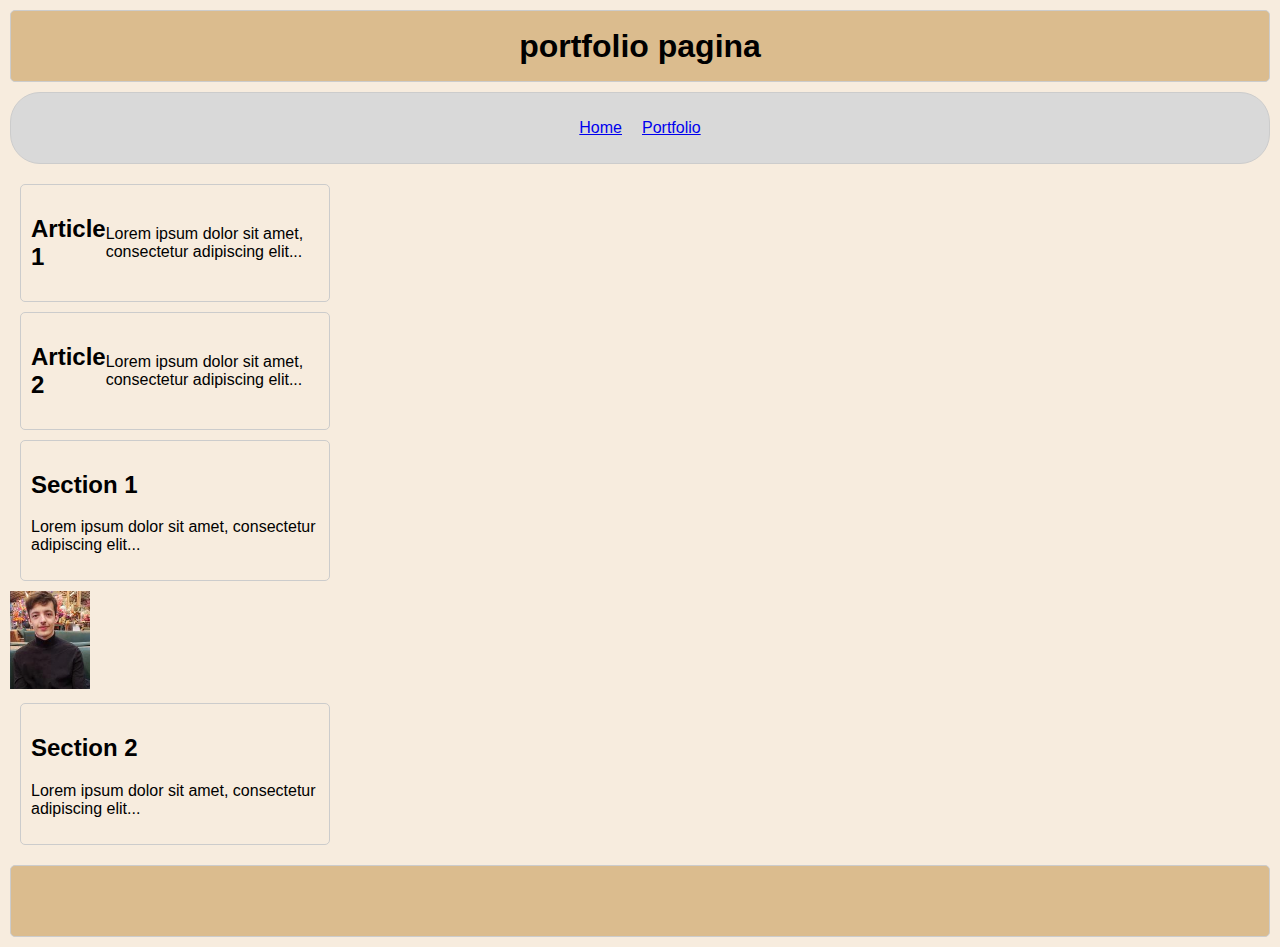
==== portfolio.html @ 8659346e "Add files via upload" ====
<!DOCTYPE html>
<html lang="en">

<head>
    <meta charset="UTF-8">
    <meta name="viewport" content="width=device-width, initial-scale=1.0">
    <title>Portfolio page</title>
    <link rel="stylesheet" href="style.css">
</head>

<body>
    <header class="header">
        <h1>portfolio pagina</h1>
    </header>

    <nav>
        <ul>
            <li><a href="index.html">Home</a></li>
            <li><a href="portfolio.html">Portfolio</a></li>
        </ul>
    </nav>

    <main>
        <div class="g1">
            <article>
                <h2>Article 1</h2>
                <p>Lorem ipsum dolor sit amet, consectetur adipiscing elit...</p>
            </article>

            <article>
                <h2>Article 2</h2>
                <p>Lorem ipsum dolor sit amet, consectetur adipiscing elit...</p>
            </article>

            <section>
                <h2>Section 1</h2>
                <p>Lorem ipsum dolor sit amet, consectetur adipiscing elit...</p>
            </section>
            <img src="screen.png" alt="Image 1">
            <section>
                <h2>Section 2</h2>
                <p>Lorem ipsum dolor sit amet, consectetur adipiscing elit...</p>
            </section>
        </div>
    </main>

    <footer class="footer">

    </footer>

    <script src="script.js"></script>
</body>

</html>
---- style.css ----
body {
    font-family: Arial, sans-serif;
    margin: 0;
    padding: 0;
    box-sizing: border-box;
    background-color: #F7ECDE;
    /* Set to match the color of the main/div */
}

/* Set background color for all relevant elements */
header,
nav,
article,
section,
footer {
    background-color: #F7ECDE;
}

/* Header, Nav, Main, Article, Section, Footer */
header,
nav,
article,
section,
footer {
    margin: 10px;
    padding: 10px;
    border: 1px solid #ccc;
    border-radius: 5px;
    background-color: #F7ECDE;
}

/* Header, Nav, Footer */
header,
nav,
footer {
    display: flex;
    justify-content: center;
    align-items: center;
    height: 50px;
    /* Set the height of header, nav, and footer to 50px */
}

/* Navigation Menu */
nav ul {
    list-style-type: none;
    display: flex;
    justify-content: space-around;
    padding: 0;
}

nav li {
    margin: 0;
    padding: 0;
}

/* Main Content */
main {
    display: grid;
    grid-template-columns: repeat(auto-fill, minmax(300px, 1fr));
    gap: 10px;
    min-height: 100px;
    /* Adjust the height as needed */
    margin: 10px;
    padding: 0;
    /* Remove padding */
}

article,
section {
    margin: 10px;
    padding: 10px;
    background-color: #F7ECDE;
    /* Set to match the color of the main/div */
    width: calc(100% - 20px);
    /* Set width to take up available space with margin accounted for */
}

/* Make articles with class .g1 span the full width */
article.g1,
section.g1 {
    grid-column: span 2;
    /* Span two grid columns */
    background-color: #F7ECDE;
    /* Set to match the color of the main/div */
    width: calc(100% - 20px);
    /* Set width to take up available space with margin accounted for */
}

/* Media Query for Smaller Screens */
@media screen and (max-width: 768px) {

    article,
    section {
        width: calc(100% - 20px);
        /* Set width to take up available space with margin accounted for on smaller screens */
    }

    /* Reset grid-column span for smaller screens */
    article.g1,
    section.g1 {
        grid-column: span 1;
    }
}

/* Footer */
.footer,
header {
    background-color: #DBBC8E;
    text-align: center;
    height: 50px;
    /* Set the height of the header and footer to 50px */
}

/* Navigation */
nav {
    background-color: #D9D9D9;
    border-radius: 30px;
}

/* Hide Element */
.g1 {
    visibility: hidden;
}

/* Show Element */
main .g1 {
    visibility: visible;
}

/* New styles to ensure spacing between menu items */
nav a {
    padding: 10px;
}


article {
    display: flex;
    align-items: center;
}

article img {
    margin-left: 10px;
    /* Pas de marge naar wens aan */
    max-width: 100%;
    /* Zorg ervoor dat de afbeelding binnen het artikel past */
}
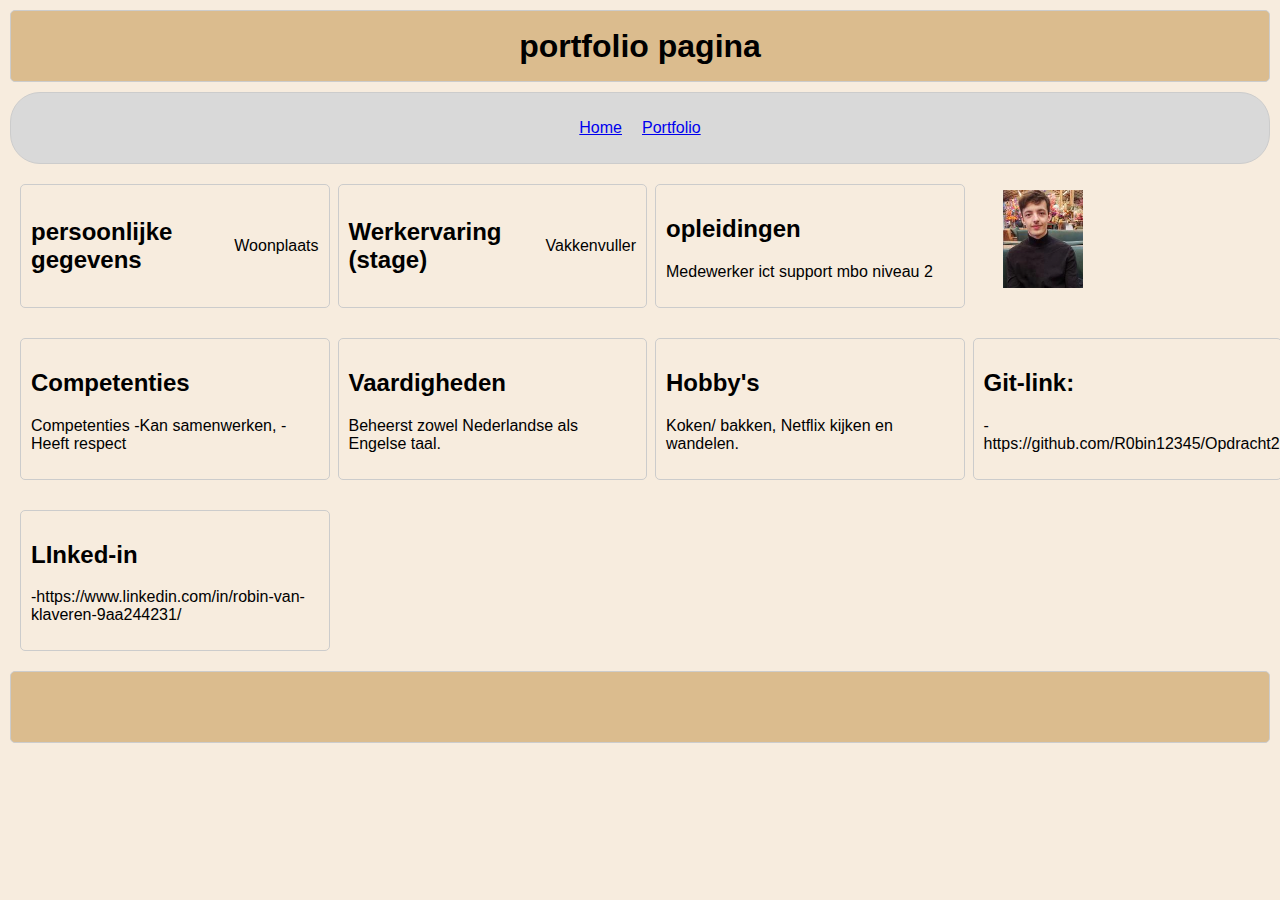
==== commit 0aa8cc23: "Update portfolio.html" ====
--- a/portfolio.html
+++ b/portfolio.html
@@ -12,43 +12,57 @@
     <header class="header">
         <h1>portfolio pagina</h1>
     </header>
-
     <nav>
         <ul>
             <li><a href="index.html">Home</a></li>
             <li><a href="portfolio.html">Portfolio</a></li>
         </ul>
     </nav>
-
     <main>
-        <div class="g1">
-            <article>
-                <h2>Article 1</h2>
-                <p>Lorem ipsum dolor sit amet, consectetur adipiscing elit...</p>
-            </article>
-
-            <article>
-                <h2>Article 2</h2>
-                <p>Lorem ipsum dolor sit amet, consectetur adipiscing elit...</p>
-            </article>
-
-            <section>
-                <h2>Section 1</h2>
-                <p>Lorem ipsum dolor sit amet, consectetur adipiscing elit...</p>
-            </section>
+        <article>
+            <h2>persoonlijke gegevens</h2>
+            <p>Woonplaats</p>
+        </article>
+        <article>
+            <h2>Werkervaring (stage)</h2>
+            <p>Vakkenvuller</p>
+        </article>
+        <section>
+            <h2> opleidingen </h2>
+            <p>Medewerker ict support mbo niveau 2</p>
+        </section>
+        <figure>
             <img src="screen.png" alt="Image 1">
-            <section>
-                <h2>Section 2</h2>
-                <p>Lorem ipsum dolor sit amet, consectetur adipiscing elit...</p>
-            </section>
-        </div>
+            <!---<figcaption>Image 1 d</figcaption>--->
+        </figure>
+        <section>
+            <h2> Competenties</h2>
+            <p> Competenties
+                -Kan samenwerken,
+                -Heeft respect </p>
+        </section>
+        <section>
+            <h2>Vaardigheden</h2>
+            <p> Beheerst zowel Nederlandse als Engelse taal.</p>
+        </section>
+        <section>
+            <h2>Hobby's</h2>
+            <p>Koken/ bakken, Netflix kijken en wandelen.</p>
+        </section>
+        <section>
+            <h2>Git-link:</h2>
+            <p>-https://github.com/R0bin12345/Opdracht2.gitp>
+        </section>
+        <section>
+            <h2>LInked-in </h2>
+            <p>
+                -https://www.linkedin.com/in/robin-van-klaveren-9aa244231/
+        </section>
     </main>
-
     <footer class="footer">
-
+        <!-- Footer content here -->
     </footer>
-
     <script src="script.js"></script>
 </body>
 
-</html>+</html>
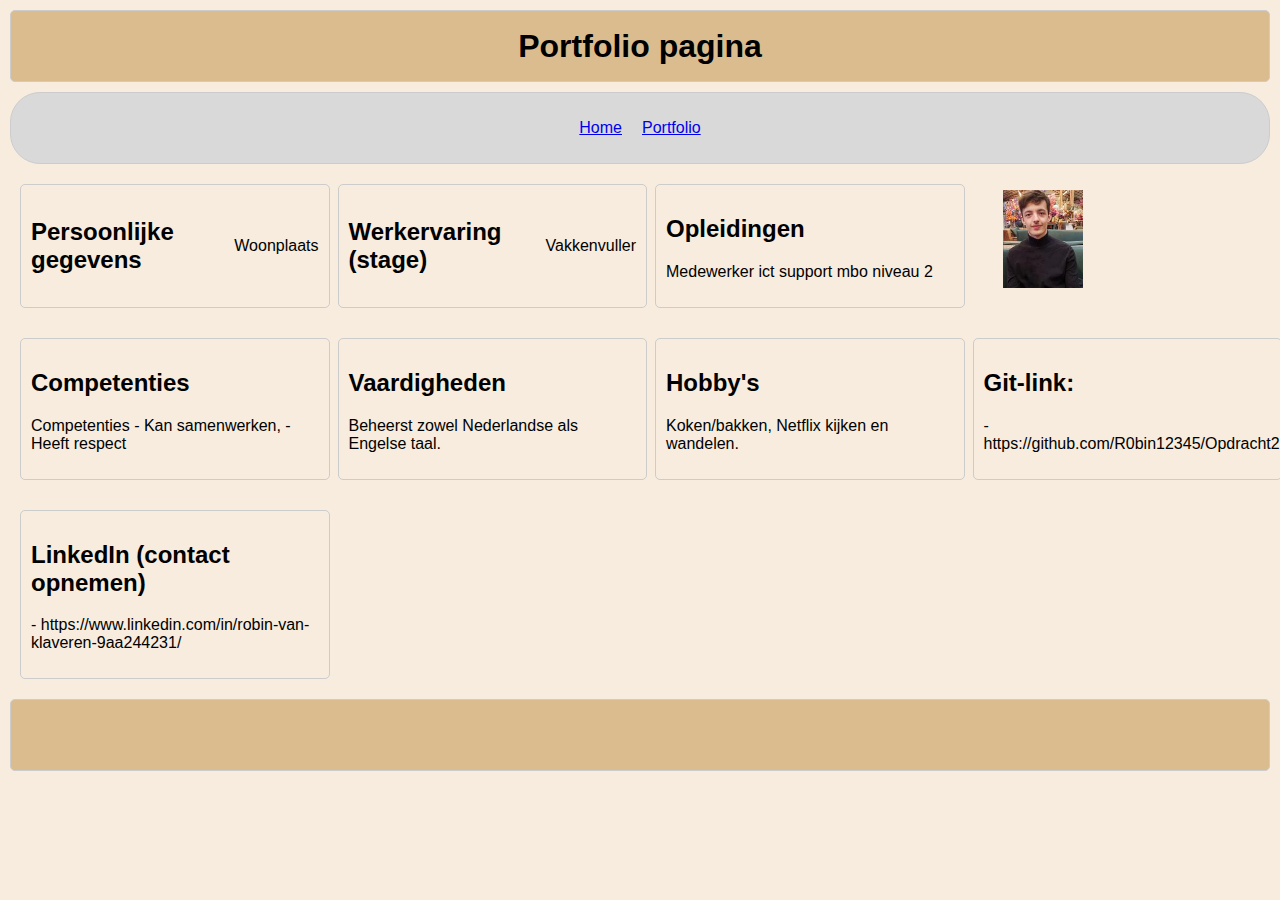
==== commit d830de4d: "Update portfolio.html" ====
--- a/portfolio.html
+++ b/portfolio.html
@@ -4,13 +4,15 @@
 <head>
     <meta charset="UTF-8">
     <meta name="viewport" content="width=device-width, initial-scale=1.0">
-    <title>Portfolio page</title>
+    <title>Portfolio van Robin van Klaveren</title>
+    <meta name="description"
+        content="Welkom op mijn portfolio. Hier vind je mijn persoonlijke gegevens, werkervaring, opleidingen, vaardigheden, hobby's en contactinformatie.">
     <link rel="stylesheet" href="style.css">
 </head>
 
 <body>
     <header class="header">
-        <h1>portfolio pagina</h1>
+        <h1>Portfolio pagina</h1>
     </header>
     <nav>
         <ul>
@@ -20,43 +22,40 @@
     </nav>
     <main>
         <article>
-            <h2>persoonlijke gegevens</h2>
+            <h2>Persoonlijke gegevens</h2><br>
+            <br>
             <p>Woonplaats</p>
         </article>
         <article>
-            <h2>Werkervaring (stage)</h2>
+            <h2>Werkervaring (stage)</h2><br>
             <p>Vakkenvuller</p>
         </article>
         <section>
-            <h2> opleidingen </h2>
+            <h2>Opleidingen</h2>
             <p>Medewerker ict support mbo niveau 2</p>
         </section>
         <figure>
-            <img src="screen.png" alt="Image 1">
-            <!---<figcaption>Image 1 d</figcaption>--->
+            <img src="screen.png" alt="Afbeelding van mijn portfolio">
         </figure>
         <section>
-            <h2> Competenties</h2>
-            <p> Competenties
-                -Kan samenwerken,
-                -Heeft respect </p>
+            <h2>Competenties</h2>
+            <p>Competenties - Kan samenwerken, - Heeft respect</p>
         </section>
         <section>
             <h2>Vaardigheden</h2>
-            <p> Beheerst zowel Nederlandse als Engelse taal.</p>
+            <p>Beheerst zowel Nederlandse als Engelse taal.</p>
         </section>
         <section>
             <h2>Hobby's</h2>
-            <p>Koken/ bakken, Netflix kijken en wandelen.</p>
+            <p>Koken/bakken, Netflix kijken en wandelen.</p>
         </section>
         <section>
             <h2>Git-link:</h2>
-            <p>-https://github.com/R0bin12345/Opdracht2.gitp>
+            <p>- https://github.com/R0bin12345/Opdracht2.git</p>
         </section>
         <section>
-            <h2>LInked-in </h2>
-            <p>
-                -https://www.linkedin.com/in/robin-van-klaveren-9aa244231/
+            <h2>LinkedIn (contact opnemen)</h2>
+            <p>- https://www.linkedin.com/in/robin-van-klaveren-9aa244231/</p>
         </section>
     </main>
     <footer class="footer">
--- a/style.css
+++ b/style.css
@@ -143,4 +143,13 @@
     /* Pas de marge naar wens aan */
     max-width: 100%;
     /* Zorg ervoor dat de afbeelding binnen het artikel past */
-}+}
+
+
+/* Voeg deze regel toe aan je bestaande stylesheet */
+
+article img,
+section img {
+    max-width: 100%;
+    height: auto;
+}
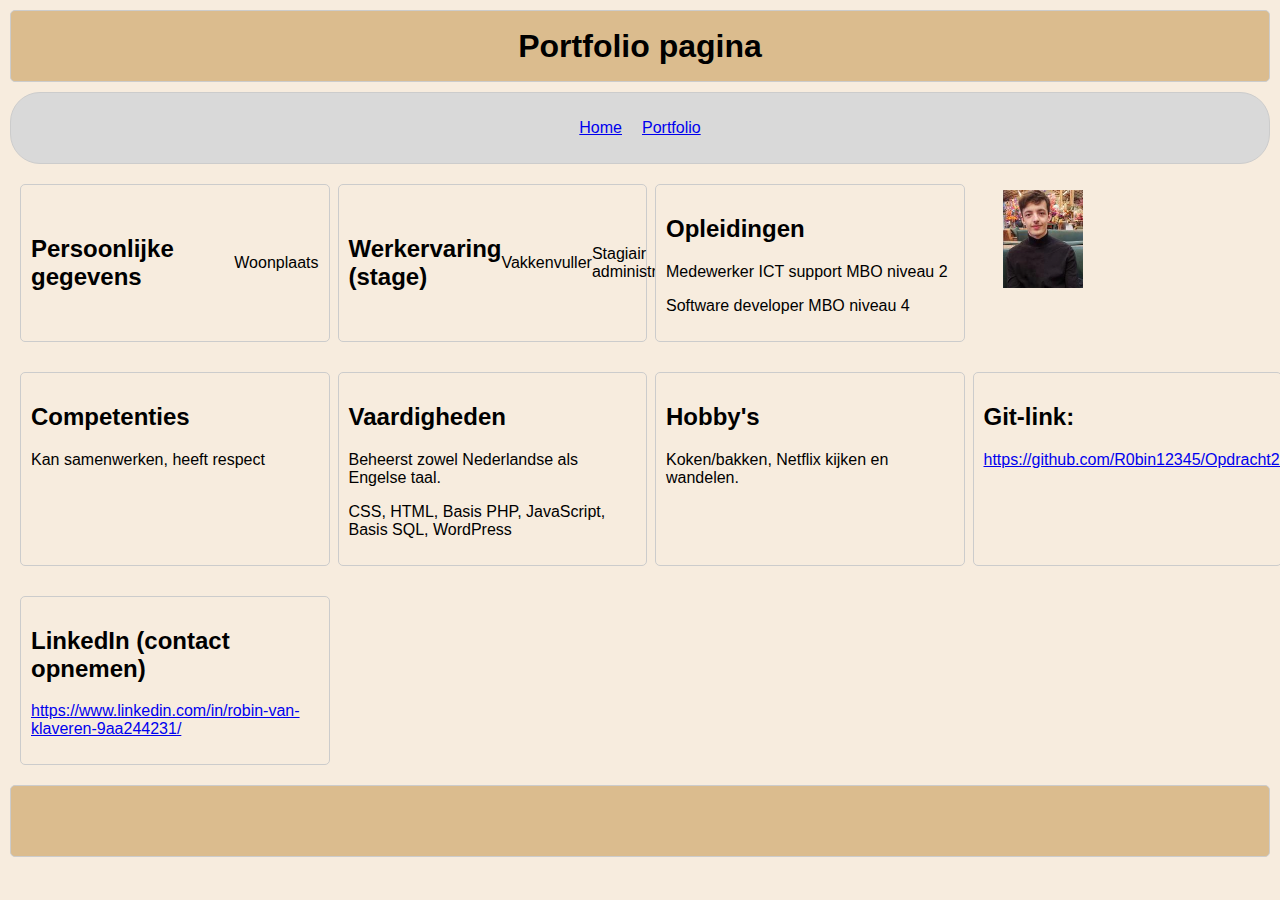
==== commit 287988ac: "Update portfolio.html" ====
--- a/portfolio.html
+++ b/portfolio.html
@@ -1,5 +1,5 @@
 <!DOCTYPE html>
-<html lang="en">
+<html lang="nl">
 
 <head>
     <meta charset="UTF-8">
@@ -22,28 +22,32 @@
     </nav>
     <main>
         <article>
-            <h2>Persoonlijke gegevens</h2><br>
-            <br>
+            <h2>Persoonlijke gegevens</h2>
             <p>Woonplaats</p>
         </article>
         <article>
-            <h2>Werkervaring (stage)</h2><br>
+            <h2>Werkervaring (stage)</h2>
             <p>Vakkenvuller</p>
+            <p>Stagiair administratie</p>
+            <p>Stagiair ICT-basischool</p>
+            <p>Stagiair medewerker dierenwinkel</p>
         </article>
         <section>
             <h2>Opleidingen</h2>
-            <p>Medewerker ict support mbo niveau 2</p>
+            <p>Medewerker ICT support MBO niveau 2</p>
+            <p>Software developer MBO niveau 4</p>
         </section>
         <figure>
             <img src="screen.png" alt="Afbeelding van mijn portfolio">
         </figure>
         <section>
             <h2>Competenties</h2>
-            <p>Competenties - Kan samenwerken, - Heeft respect</p>
+            <p>Kan samenwerken, heeft respect</p>
         </section>
         <section>
             <h2>Vaardigheden</h2>
             <p>Beheerst zowel Nederlandse als Engelse taal.</p>
+            <p>CSS, HTML, Basis PHP, JavaScript, Basis SQL, WordPress</p>
         </section>
         <section>
             <h2>Hobby's</h2>
@@ -51,11 +55,13 @@
         </section>
         <section>
             <h2>Git-link:</h2>
-            <p>- https://github.com/R0bin12345/Opdracht2.git</p>
+            <p><a href="https://github.com/R0bin12345/Opdracht2.git" target="_blank"
+                    rel="noopener noreferrer">https://github.com/R0bin12345/Opdracht2.git</a></p>
         </section>
         <section>
             <h2>LinkedIn (contact opnemen)</h2>
-            <p>- https://www.linkedin.com/in/robin-van-klaveren-9aa244231/</p>
+            <p><a href="https://www.linkedin.com/in/robin-van-klaveren-9aa244231/" target="_blank"
+                    rel="noopener noreferrer">https://www.linkedin.com/in/robin-van-klaveren-9aa244231/</a></p>
         </section>
     </main>
     <footer class="footer">
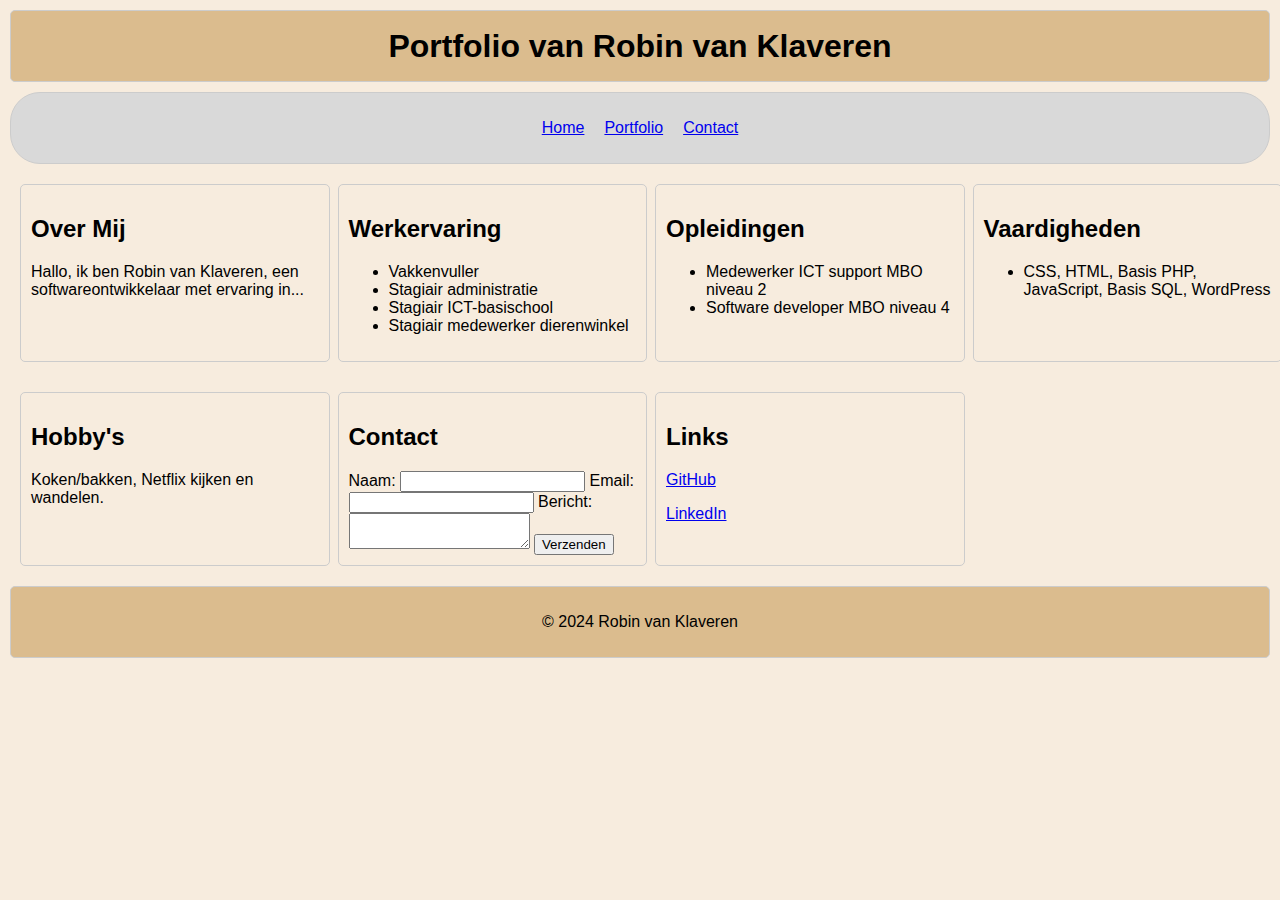
==== commit 99b24b77: "Add files via upload" ====
--- a/portfolio.html
+++ b/portfolio.html
@@ -12,62 +12,70 @@
 
 <body>
     <header class="header">
-        <h1>Portfolio pagina</h1>
+        <h1>Portfolio van Robin van Klaveren</h1>
     </header>
     <nav>
         <ul>
             <li><a href="index.html">Home</a></li>
             <li><a href="portfolio.html">Portfolio</a></li>
+            <li><a href="contact.html">Contact</a></li>
         </ul>
     </nav>
     <main>
-        <article>
-            <h2>Persoonlijke gegevens</h2>
-            <p>Woonplaats</p>
-        </article>
-        <article>
-            <h2>Werkervaring (stage)</h2>
-            <p>Vakkenvuller</p>
-            <p>Stagiair administratie</p>
-            <p>Stagiair ICT-basischool</p>
-            <p>Stagiair medewerker dierenwinkel</p>
-        </article>
+        <section>
+            <h2>Over Mij</h2>
+            <p>Hallo, ik ben Robin van Klaveren, een softwareontwikkelaar met ervaring in...</p>
+        </section>
+        <section>
+            <h2>Werkervaring</h2>
+            <ul>
+                <li>Vakkenvuller</li>
+                <li>Stagiair administratie</li>
+                <li>Stagiair ICT-basischool</li>
+                <li>Stagiair medewerker dierenwinkel</li>
+            </ul>
+        </section>
         <section>
             <h2>Opleidingen</h2>
-            <p>Medewerker ICT support MBO niveau 2</p>
-            <p>Software developer MBO niveau 4</p>
-        </section>
-        <figure>
-            <img src="screen.png" alt="Afbeelding van mijn portfolio">
-        </figure>
-        <section>
-            <h2>Competenties</h2>
-            <p>Kan samenwerken, heeft respect</p>
+            <ul>
+                <li>Medewerker ICT support MBO niveau 2</li>
+                <li>Software developer MBO niveau 4</li>
+            </ul>
         </section>
         <section>
             <h2>Vaardigheden</h2>
-            <p>Beheerst zowel Nederlandse als Engelse taal.</p>
-            <p>CSS, HTML, Basis PHP, JavaScript, Basis SQL, WordPress</p>
+            <ul>
+                <li>CSS, HTML, Basis PHP, JavaScript, Basis SQL, WordPress</li>
+            </ul>
         </section>
         <section>
             <h2>Hobby's</h2>
             <p>Koken/bakken, Netflix kijken en wandelen.</p>
         </section>
         <section>
-            <h2>Git-link:</h2>
-            <p><a href="https://github.com/R0bin12345/Opdracht2.git" target="_blank"
-                    rel="noopener noreferrer">https://github.com/R0bin12345/Opdracht2.git</a></p>
+            <h2>Contact</h2>
+            <form action="contact.php" method="post">
+                <label for="name">Naam:</label>
+                <input type="text" id="name" name="name">
+                <label for="email">Email:</label>
+                <input type="email" id="email" name="email">
+                <label for="message">Bericht:</label>
+                <textarea id="message" name="message"></textarea>
+                <button type="submit">Verzenden</button>
+            </form>
         </section>
         <section>
-            <h2>LinkedIn (contact opnemen)</h2>
+            <h2>Links</h2>
+            <p><a href="https://github.com/R0bin12345/Opdracht2.git" target="_blank"
+                    rel="noopener noreferrer">GitHub</a></p>
             <p><a href="https://www.linkedin.com/in/robin-van-klaveren-9aa244231/" target="_blank"
-                    rel="noopener noreferrer">https://www.linkedin.com/in/robin-van-klaveren-9aa244231/</a></p>
+                    rel="noopener noreferrer">LinkedIn</a></p>
         </section>
     </main>
     <footer class="footer">
-        <!-- Footer content here -->
+        <p>&copy; 2024 Robin van Klaveren</p>
     </footer>
     <script src="script.js"></script>
 </body>
 
-</html>
+</html>--- a/style.css
+++ b/style.css
@@ -152,4 +152,4 @@
 section img {
     max-width: 100%;
     height: auto;
-}
+}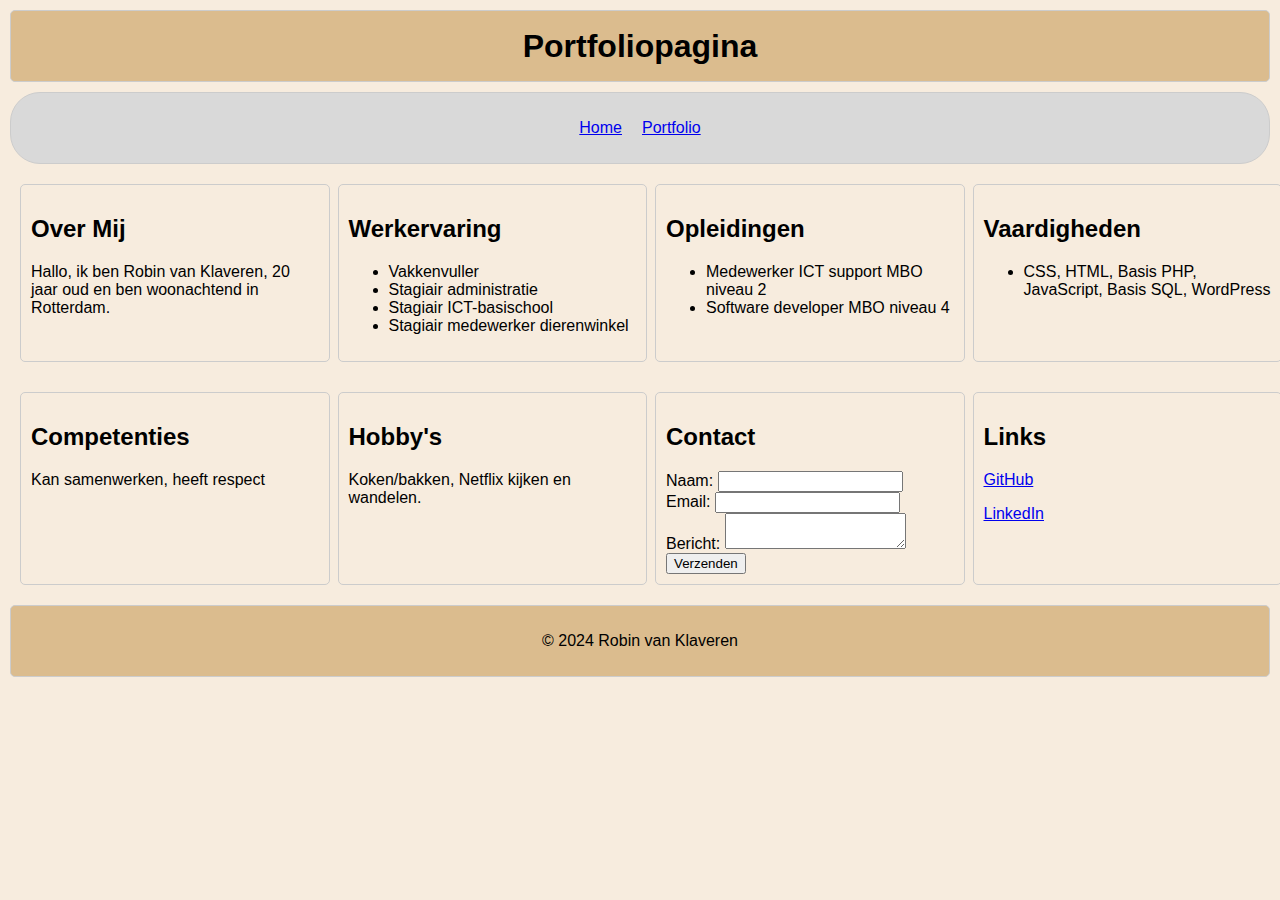
==== commit bf519345: "Update portfolio.html" ====
--- a/portfolio.html
+++ b/portfolio.html
@@ -4,7 +4,7 @@
 <head>
     <meta charset="UTF-8">
     <meta name="viewport" content="width=device-width, initial-scale=1.0">
-    <title>Portfolio van Robin van Klaveren</title>
+    <title>Portfolio pagina</title>
     <meta name="description"
         content="Welkom op mijn portfolio. Hier vind je mijn persoonlijke gegevens, werkervaring, opleidingen, vaardigheden, hobby's en contactinformatie.">
     <link rel="stylesheet" href="style.css">
@@ -12,19 +12,18 @@
 
 <body>
     <header class="header">
-        <h1>Portfolio van Robin van Klaveren</h1>
+        <h1>Portfoliopagina</h1>
     </header>
     <nav>
         <ul>
             <li><a href="index.html">Home</a></li>
             <li><a href="portfolio.html">Portfolio</a></li>
-            <li><a href="contact.html">Contact</a></li>
         </ul>
     </nav>
     <main>
         <section>
             <h2>Over Mij</h2>
-            <p>Hallo, ik ben Robin van Klaveren, een softwareontwikkelaar met ervaring in...</p>
+            <p>Hallo, ik ben Robin van Klaveren, 20 jaar oud en ben woonachtend in Rotterdam.</p>
         </section>
         <section>
             <h2>Werkervaring</h2>
@@ -49,6 +48,10 @@
             </ul>
         </section>
         <section>
+            <h2>Competenties</h2>
+            <p>Kan samenwerken, heeft respect</p>
+        </section>
+        <section>
             <h2>Hobby's</h2>
             <p>Koken/bakken, Netflix kijken en wandelen.</p>
         </section>
@@ -57,11 +60,11 @@
             <form action="contact.php" method="post">
                 <label for="name">Naam:</label>
                 <input type="text" id="name" name="name">
-                <label for="email">Email:</label>
+                <br> <label for="email">Email:</label>
                 <input type="email" id="email" name="email">
-                <label for="message">Bericht:</label>
+                <br><label for="message">Bericht:</label>
                 <textarea id="message" name="message"></textarea>
-                <button type="submit">Verzenden</button>
+                <br><button type="submit">Verzenden</button>
             </form>
         </section>
         <section>
@@ -78,4 +81,4 @@
     <script src="script.js"></script>
 </body>
 
-</html>+</html>
